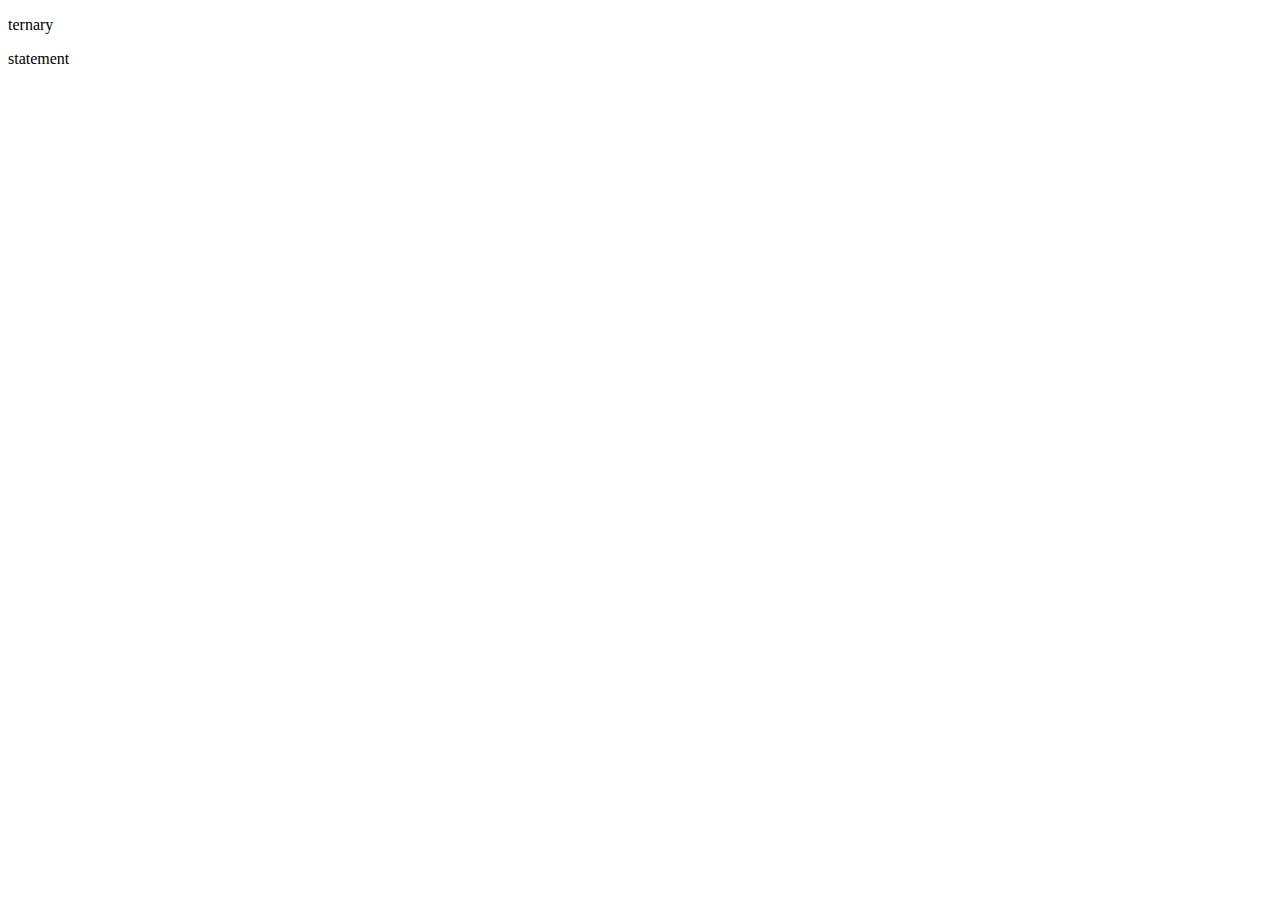
==== test.html @ df9a8d66 "Added Test" ====
<!DOCTYPE html>
<html lang="en">

<head>
    <meta charset="UTF-8">
    <meta http-equiv="X-UA-Compatible" content="IE=edge">
    <meta name="viewport" content="width=device-width, initial-scale=1.0">
    <title>Document</title>
</head>

<body id="body">

    <p id="ternaryResult"></p>

    <p id="statementResult"></p>

    <script src="test.js"></script>
</body>

</html>
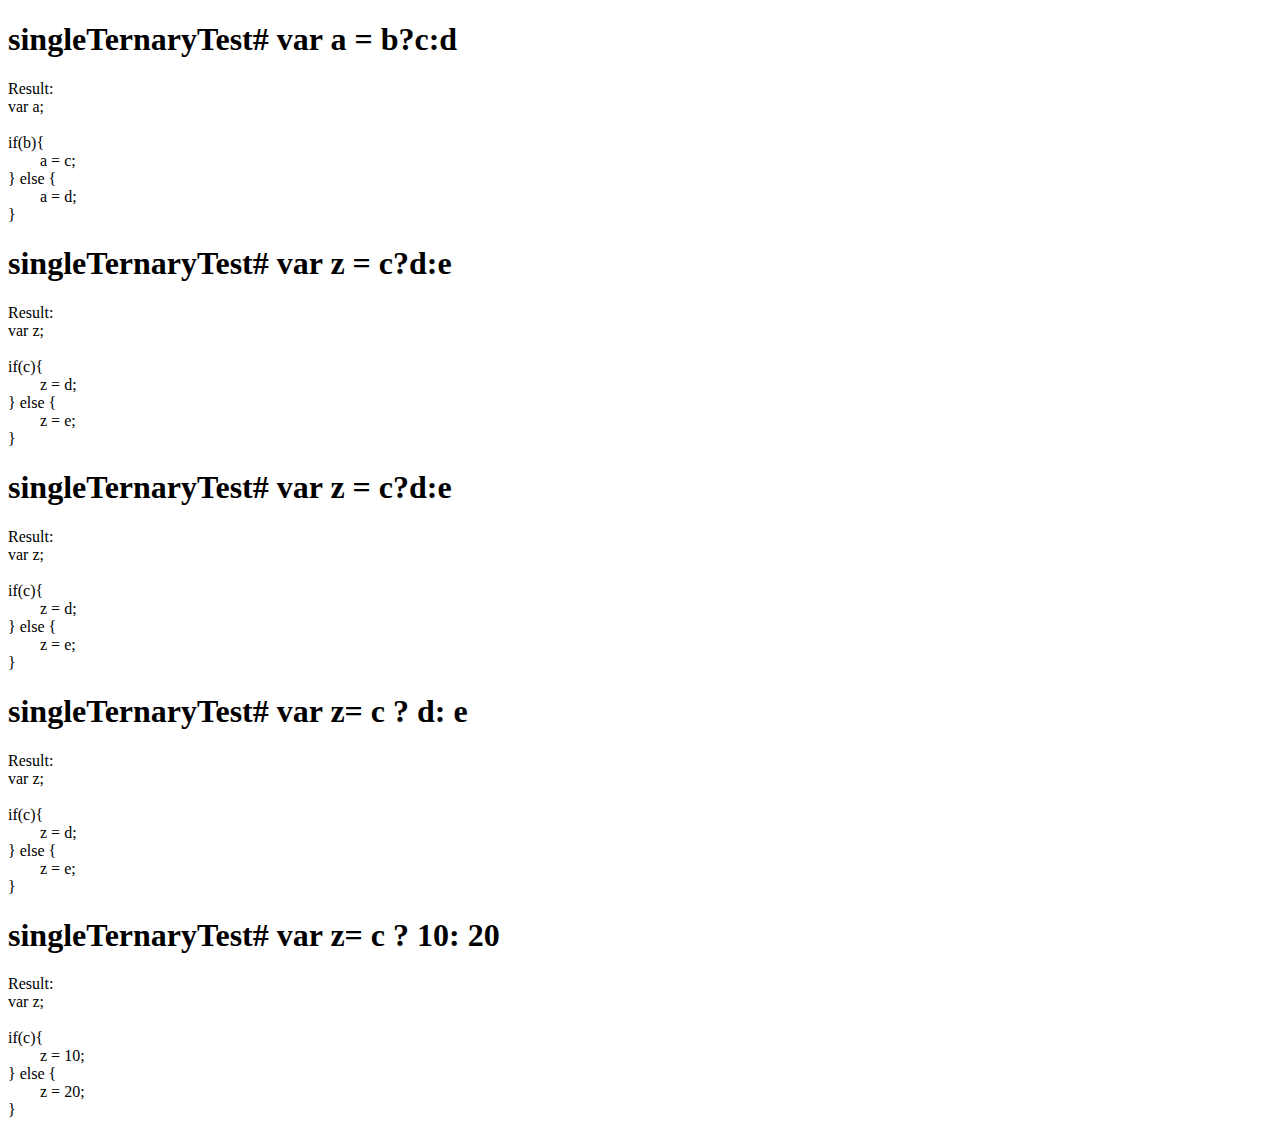
==== commit 9456e9c2: "singleTernaryTestGreen" ====
--- a/test.html
+++ b/test.html
@@ -5,14 +5,13 @@
     <meta charset="UTF-8">
     <meta http-equiv="X-UA-Compatible" content="IE=edge">
     <meta name="viewport" content="width=device-width, initial-scale=1.0">
+    <link rel="stylesheet" href="test.css">
     <title>Document</title>
 </head>
 
 <body id="body">
 
-    <p id="ternaryResult"></p>
-
-    <p id="statementResult"></p>
+    <p id="StartForTests"></p>
 
     <script src="test.js"></script>
 </body>
--- a/test.css
+++ b/test.css
@@ -0,0 +1,3 @@
+p {
+    white-space: pre;
+}